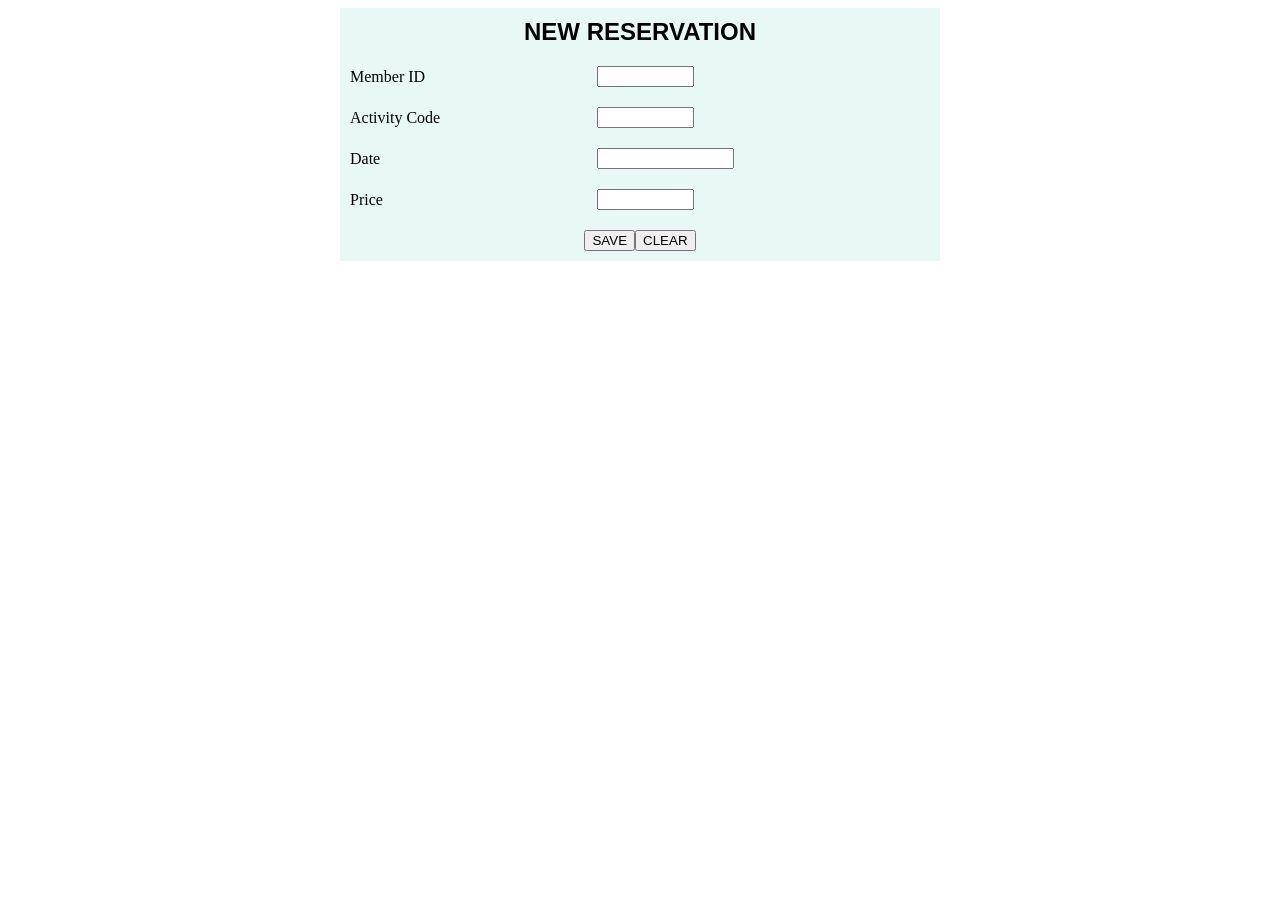
==== gym_sgs/alta_res.html @ 392e6b68 "Add files via upload" ====
<!DOCTYPE html>
<html lang="en">
<head>
<meta charset="utf-8">
<title>Add Reservations</title>
</head>
<body>
<form method="post" action="alta_res.php">
<table width="600" align="center" bgcolor="#E8F8F5" cellpadding="10" cellspacing="0" border="0">
<tr><td colspan="2" align="center"><font face="Arial" size="5"><b>NEW RESERVATION</b></font></td></tr>
<tr><td>Member ID</td><td><input type="text" name="member_id" size="10"></td></tr>
<tr><td>Activity Code</td><td><input type="text" name="activity_code" size="10"></td></tr>
<tr><td>Date</td><td><input type="text" name="reservation_date" size="15"></td></tr>
<tr><td>Price</td><td><input type="text" name="price" size="10"></td></tr>
<tr><td colspan="2" align="center"><input type="submit" value="SAVE"><input type="reset" value="CLEAR"></td></tr>
</table>
</form>
</body>
</html>
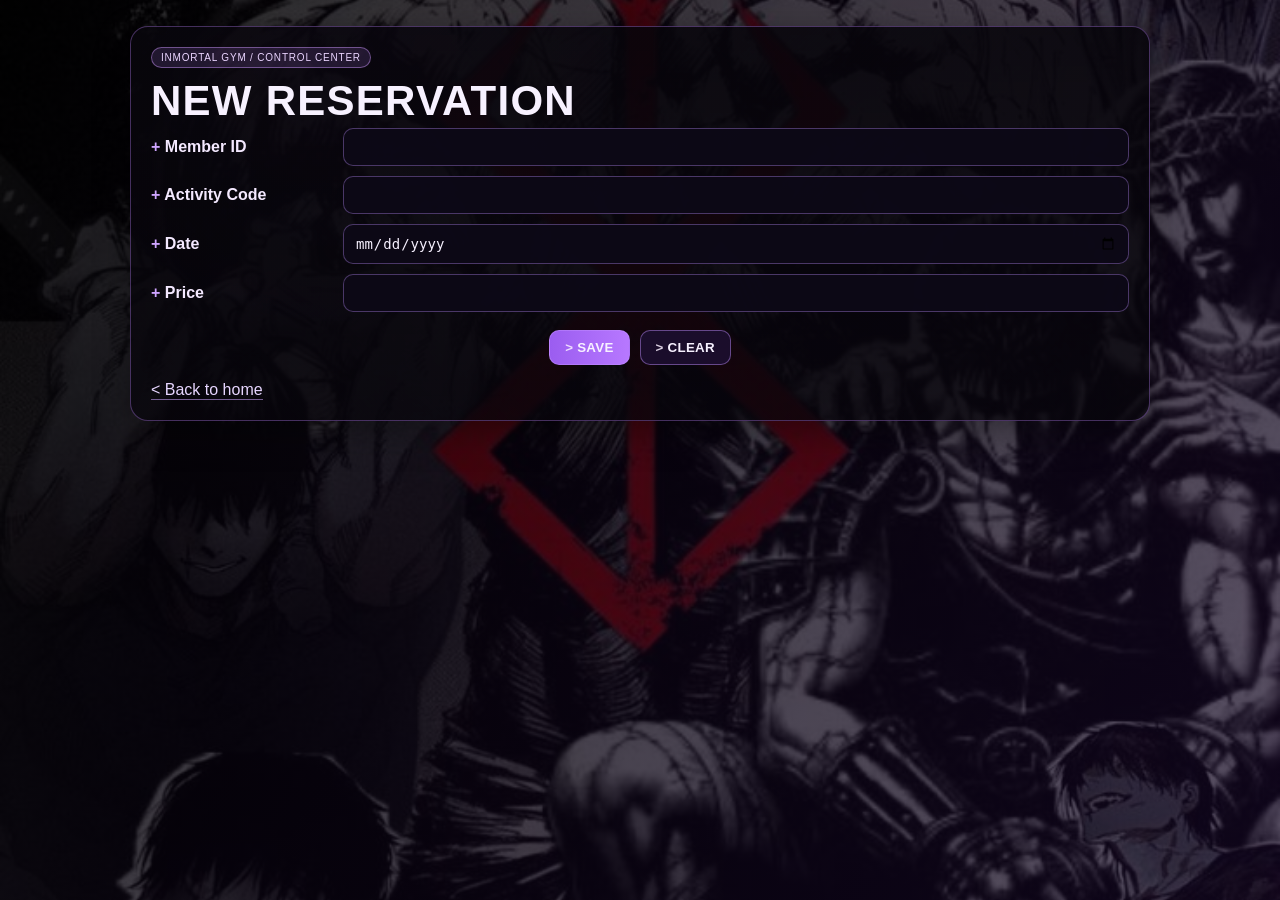
==== commit c9344a7c: "Actualizacion 2" ====
--- a/gym_sgs/alta_res.html
+++ b/gym_sgs/alta_res.html
@@ -2,18 +2,24 @@
 <html lang="en">
 <head>
 <meta charset="utf-8">
+<meta name="viewport" content="width=device-width, initial-scale=1">
 <title>Add Reservations</title>
+<link rel="stylesheet" href="subpages.css?v=3">
 </head>
-<body>
-<form method="post" action="alta_res.php">
-<table width="600" align="center" bgcolor="#E8F8F5" cellpadding="10" cellspacing="0" border="0">
-<tr><td colspan="2" align="center"><font face="Arial" size="5"><b>NEW RESERVATION</b></font></td></tr>
-<tr><td>Member ID</td><td><input type="text" name="member_id" size="10"></td></tr>
-<tr><td>Activity Code</td><td><input type="text" name="activity_code" size="10"></td></tr>
-<tr><td>Date</td><td><input type="text" name="reservation_date" size="15"></td></tr>
-<tr><td>Price</td><td><input type="text" name="price" size="10"></td></tr>
-<tr><td colspan="2" align="center"><input type="submit" value="SAVE"><input type="reset" value="CLEAR"></td></tr>
-</table>
+<body class="subpage">
+<main class="page">
+<section class="panel">
+<span class="eyebrow">INMORTAL GYM / CONTROL CENTER</span>
+<h1 class="page-title">NEW RESERVATION</h1>
+<form method="post" action="alta_res.php" class="form-grid">
+<label for="member_id">Member ID</label><input id="member_id" type="number" name="member_id" min="1" required>
+<label for="activity_code">Activity Code</label><input id="activity_code" type="text" name="activity_code" required>
+<label for="reservation_date">Date</label><input id="reservation_date" type="date" name="reservation_date" required>
+<label for="price">Price</label><input id="price" type="number" name="price" min="0" step="0.01" required>
+<div class="form-actions"><button class="btn btn-primary" type="submit">SAVE</button><button class="btn" type="reset">CLEAR</button></div>
 </form>
+<a class="back-link" href="index.html">Back to home</a>
+</section>
+</main>
 </body>
 </html>
--- a/gym_sgs/subpages.css
+++ b/gym_sgs/subpages.css
@@ -0,0 +1,256 @@
+:root {
+  --bg-a: #07050f;
+  --bg-b: #150a26;
+  --panel: rgba(10, 7, 18, 0.86);
+  --line: rgba(188, 130, 255, 0.34);
+  --line-strong: rgba(202, 153, 255, 0.55);
+  --text: #f7f1ff;
+  --muted: #cfbbe9;
+  --accent: #b778ff;
+  --accent-2: #9b5df0;
+}
+
+* {
+  box-sizing: border-box;
+}
+
+body.subpage {
+  margin: 0;
+  min-height: 100vh;
+  color: var(--text);
+  font-family: "Trebuchet MS", Arial, Helvetica, sans-serif;
+  background:
+    linear-gradient(120deg, rgba(0, 0, 0, 0.82), rgba(20, 7, 37, 0.7)),
+    url('imagen/fondo_ref.jpeg?v=4') center center / cover no-repeat fixed;
+}
+
+.page {
+  width: min(1020px, calc(100% - 24px));
+  margin: 0 auto;
+  padding: 26px 0;
+}
+
+.panel {
+  border: 1px solid var(--line);
+  border-radius: 18px;
+  background:
+    linear-gradient(180deg, rgba(7, 5, 11, 0.88), rgba(7, 5, 11, 0.78)),
+    radial-gradient(circle at 20% 0%, rgba(184, 121, 255, 0.1), transparent 36%);
+  box-shadow: 0 12px 35px rgba(0, 0, 0, 0.35);
+  padding: 20px;
+  animation: panel-in 0.36s ease-out;
+}
+
+.eyebrow {
+  display: inline-block;
+  border: 1px solid rgba(206, 153, 255, 0.45);
+  border-radius: 999px;
+  padding: 4px 9px;
+  font-size: 10px;
+  letter-spacing: 0.08em;
+  text-transform: uppercase;
+  color: #ead4ff;
+  background: rgba(190, 128, 255, 0.15);
+}
+
+.page-title {
+  margin: 12px 0 6px;
+  font-size: clamp(26px, 5vw, 42px);
+  line-height: 1;
+  letter-spacing: 0.03em;
+  text-transform: uppercase;
+}
+
+.page-subtitle {
+  margin: 0 0 14px;
+  color: var(--muted);
+  font-size: 13px;
+}
+
+.form-grid {
+  display: grid;
+  grid-template-columns: 180px minmax(0, 1fr);
+  gap: 10px 12px;
+  align-items: center;
+}
+
+.form-grid label {
+  font-weight: 700;
+  color: #f4e9ff;
+}
+
+.form-grid label::before {
+  content: "+ ";
+  color: #cfa5ff;
+}
+
+.form-grid input,
+.form-grid select {
+  width: 100%;
+  border: 1px solid rgba(190, 143, 255, 0.35);
+  border-radius: 10px;
+  background: rgba(13, 9, 23, 0.95);
+  color: var(--text);
+  padding: 10px 11px;
+  font-size: 14px;
+  outline: none;
+}
+
+.form-grid input:focus,
+.form-grid select:focus {
+  border-color: var(--line-strong);
+  box-shadow: 0 0 0 2px rgba(186, 128, 255, 0.2);
+}
+
+.form-actions {
+  grid-column: 1 / -1;
+  display: flex;
+  gap: 10px;
+  justify-content: center;
+  padding-top: 8px;
+}
+
+.btn {
+  position: relative;
+  border: 1px solid rgba(196, 144, 255, 0.45);
+  border-radius: 10px;
+  background: rgba(28, 14, 46, 0.95);
+  color: #f7f1ff;
+  padding: 9px 15px;
+  font-weight: 700;
+  letter-spacing: 0.02em;
+  cursor: pointer;
+  transition: transform 0.16s ease, box-shadow 0.16s ease, border-color 0.16s ease;
+}
+
+.btn::before {
+  content: "> ";
+  color: rgba(250, 240, 255, 0.86);
+}
+
+.btn:hover {
+  border-color: rgba(208, 168, 255, 0.78);
+  transform: translateY(-1px);
+  box-shadow: 0 8px 18px rgba(104, 59, 170, 0.3);
+}
+
+.btn:active {
+  transform: translateY(1px) scale(0.985);
+}
+
+.btn-primary {
+  background: linear-gradient(90deg, var(--accent-2), var(--accent));
+}
+
+.table-wrap {
+  overflow-x: auto;
+  border: 1px solid rgba(194, 144, 255, 0.3);
+  border-radius: 12px;
+}
+
+.data-table {
+  width: 100%;
+  border-collapse: collapse;
+  min-width: 700px;
+  background: rgba(9, 7, 16, 0.95);
+}
+
+.data-table th,
+.data-table td {
+  border-bottom: 1px solid rgba(186, 134, 255, 0.25);
+  padding: 10px;
+  text-align: left;
+}
+
+.data-table thead th {
+  background: rgba(72, 28, 122, 0.42);
+  color: #f6edff;
+  font-size: 13px;
+  letter-spacing: 0.03em;
+  text-transform: uppercase;
+}
+
+.data-table thead th::before {
+  content: "# ";
+  color: #d7b2ff;
+}
+
+.data-table tbody tr {
+  transition: transform 0.14s ease, background 0.18s ease;
+}
+
+.data-table tbody tr:nth-child(even) {
+  background: rgba(26, 13, 41, 0.5);
+}
+
+.data-table tbody tr:hover {
+  background: rgba(57, 25, 92, 0.58);
+  transform: translateX(2px);
+}
+
+.back-link {
+  margin-top: 16px;
+  display: inline-block;
+  color: #e7d6ff;
+  text-decoration: none;
+  border-bottom: 1px solid rgba(204, 164, 255, 0.55);
+  transition: transform 0.15s ease, color 0.15s ease;
+}
+
+.back-link::before {
+  content: "< ";
+}
+
+.back-link:hover {
+  color: #ffffff;
+  transform: translateX(-2px);
+}
+
+.back-link:active {
+  transform: translateX(0);
+}
+
+.panel-feedback {
+  text-align: center;
+}
+
+.panel-feedback.success {
+  border-color: rgba(124, 232, 174, 0.45);
+}
+
+.panel-feedback.error {
+  border-color: rgba(255, 125, 156, 0.46);
+}
+
+.feedback-hint {
+  color: var(--muted);
+  margin: 10px 0 0;
+  font-size: 12px;
+}
+
+@keyframes panel-in {
+  from {
+    opacity: 0;
+    transform: translateY(10px);
+  }
+
+  to {
+    opacity: 1;
+    transform: translateY(0);
+  }
+}
+
+@media (max-width: 680px) {
+  .page {
+    width: min(1020px, calc(100% - 14px));
+    padding: 12px 0;
+  }
+
+  .panel {
+    padding: 14px;
+  }
+
+  .form-grid {
+    grid-template-columns: 1fr;
+  }
+}
